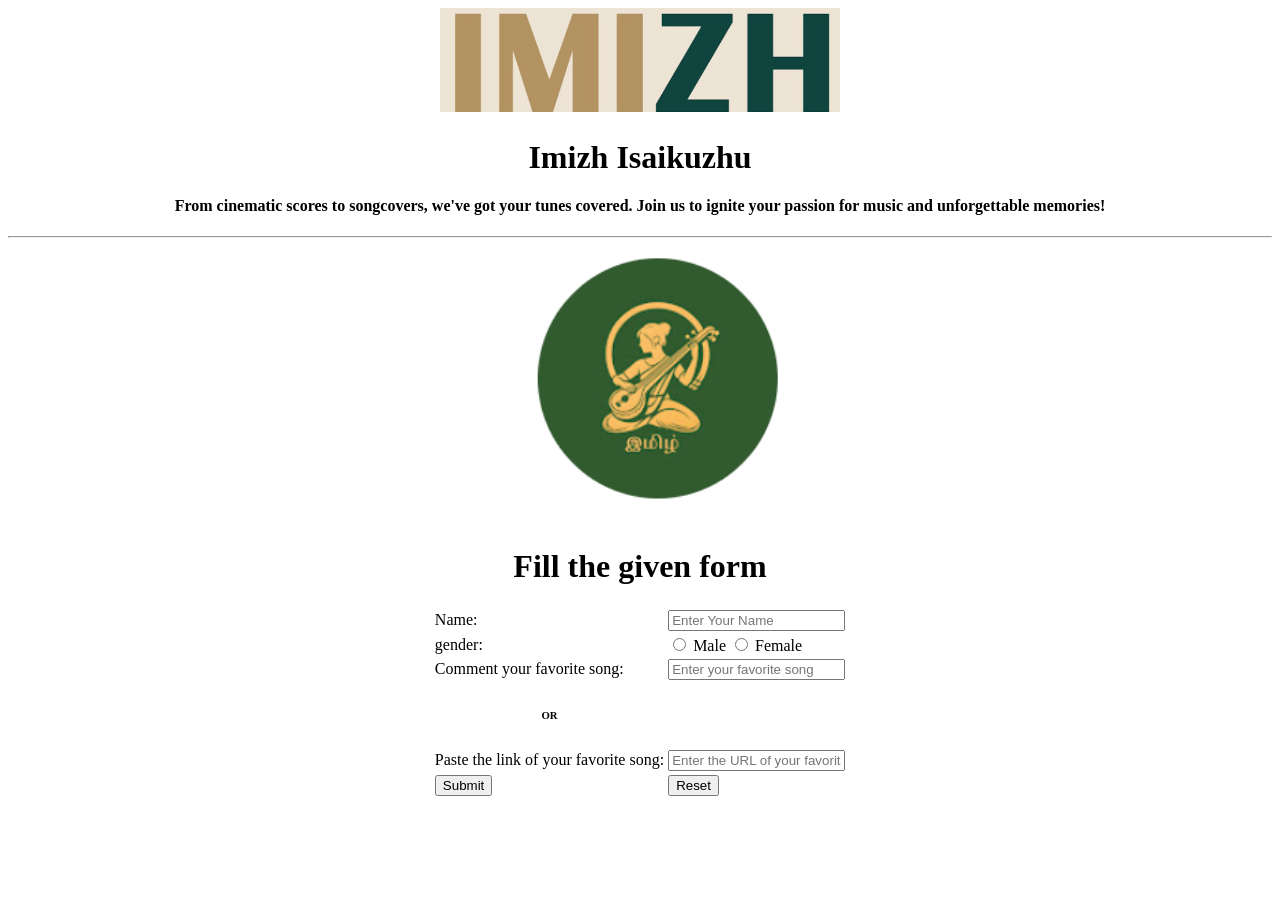
==== link.html @ 6e67407d "date" ====
<!DOCTYPE html>
<html lang="en">
<head>
    <meta charset="UTF-8">
    <meta name="viewport" content="width=device-width, initial-scale=1.0">
    <title>Imizh Isaikuzhu link></title>
</head>
<body>
    <center>
        <img src="Capture.PNG" alt="Imizh Isaikuzhu Logo" width="400">
        <h1>Imizh Isaikuzhu</h1>
        <h4>From cinematic scores to songcovers, we've got your tunes covered. Join us to ignite your passion for music and unforgettable memories!</h4>
    </center>
<hr>
    <center>
        <img src="img1.PNG" alt="Imizh Isaikuzhu Logo" width="300">
    </center>
<center>
<h1>Fill the given form</h1>
<form>
    <table> 
    <tr>
        <td> Name:</td> <td> <input type="text" placeholder="Enter Your Name"></td>
    </tr>
    <tr>   
        <td> gender: </td>
        <td>
            <input type="radio" name="gender" value="male"> Male
            <input type="radio" name="gender" value="female"> Female
        </td>
    </tr>
    <tr>
        <td>  Comment your favorite song: </td> 
        <td>
             <input type="text" placeholder="Enter your favorite song"><br>
        </td>
    </tr>
    <tr>
        <td>
             <center>
                <h6>OR</h6>
             </center>
        </td>

        
    </tr>
    
    <tr>
        <td>  Paste the link of your favorite song: </td> 
        <td>
                <input type="url" placeholder="Enter the URL of your favorite song">
        </td>
    </tr>
    <tr>
        <td> <input type="submit"> </td> 
        <td>
            <input type="reset" >
        </td>
    </table>
</form>
</center>
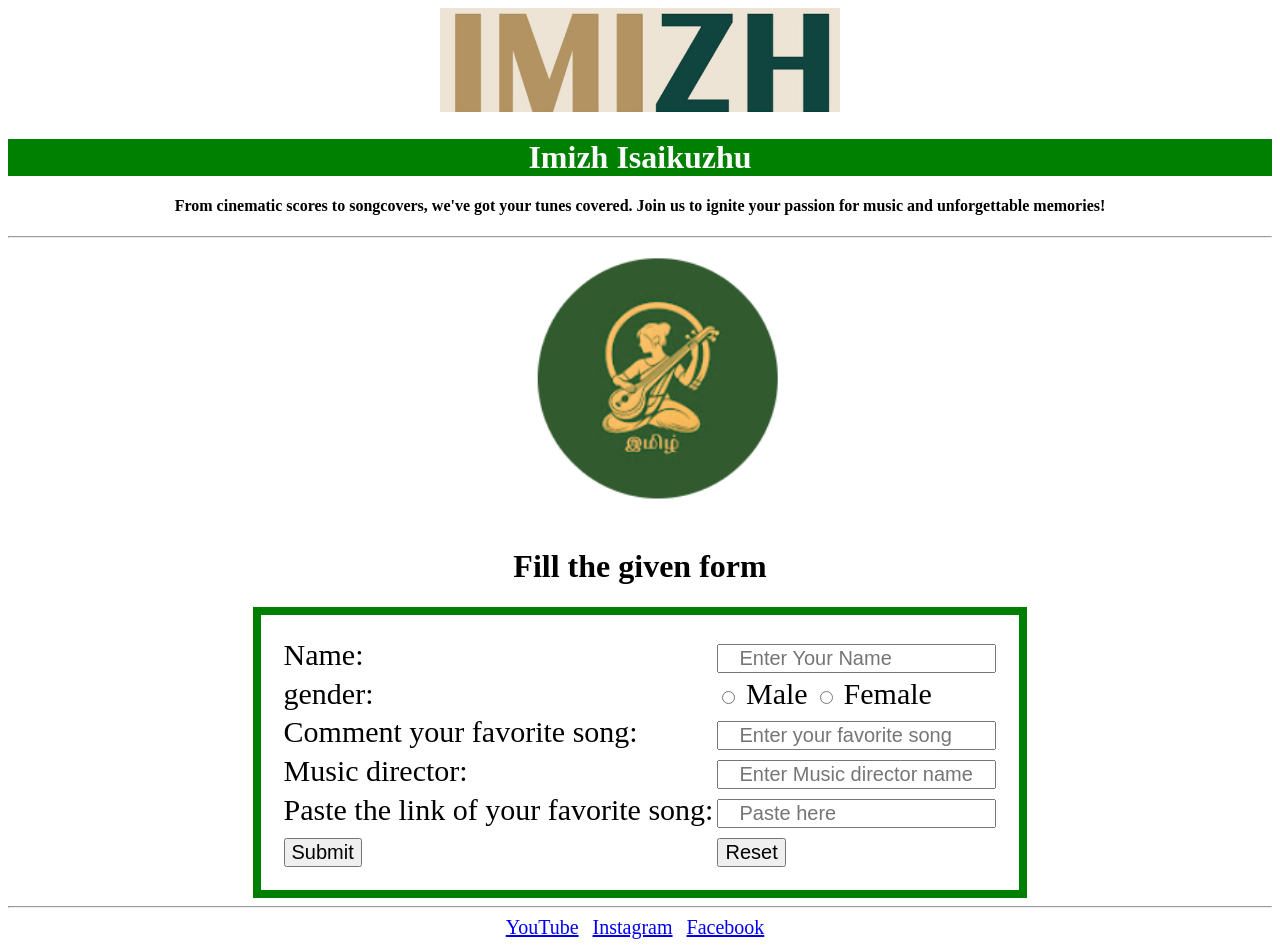
==== commit 6981c13a: "size" ====
--- a/link.html
+++ b/link.html
@@ -4,59 +4,69 @@
     <meta charset="UTF-8">
     <meta name="viewport" content="width=device-width, initial-scale=1.0">
     <title>Imizh Isaikuzhu link></title>
+    <link rel="stylesheet" href="style.css">
 </head>
 <body>
     <center>
-        <img src="Capture.PNG" alt="Imizh Isaikuzhu Logo" width="400">
-        <h1>Imizh Isaikuzhu</h1>
+        <img src="image/Capture.PNG" alt="Imizh Isaikuzhu Logo" width="400">
+        <h1 style="color: rgb(252, 251, 251); background-color: green;">Imizh Isaikuzhu</h1>
         <h4>From cinematic scores to songcovers, we've got your tunes covered. Join us to ignite your passion for music and unforgettable memories!</h4>
     </center>
 <hr>
     <center>
-        <img src="img1.PNG" alt="Imizh Isaikuzhu Logo" width="300">
+        <img  src="image/img1.PNG" alt="Imizh Isaikuzhu Logo" width="300">
     </center>
 <center>
 <h1>Fill the given form</h1>
 <form>
-    <table> 
-    <tr>
-        <td> Name:</td> <td> <input type="text" placeholder="Enter Your Name"></td>
+    <table class="tab"> 
+    <tr class="tab0">
+        <td> Name:</td> <td> <input style="font-size: 20px; padding-left: 20px;" type="text" placeholder="Enter Your Name"></td>
     </tr>
-    <tr>   
+    <tr class="tab1">   
         <td> gender: </td>
         <td>
             <input type="radio" name="gender" value="male"> Male
             <input type="radio" name="gender" value="female"> Female
         </td>
-    </tr>
-    <tr>
+    </tr >
+    <tr class="tab2">
         <td>  Comment your favorite song: </td> 
         <td>
-             <input type="text" placeholder="Enter your favorite song"><br>
+             <input style="font-size: 20px;padding-left: 20px;" type="text" placeholder="Enter your favorite song"><br>
         </td>
     </tr>
-    <tr>
+    <tr class="tab3">
+        <td> Music director:</td>
         <td>
-             <center>
-                <h6>OR</h6>
-             </center>
+            <input style="font-size: 20px;padding-left: 20px;" type="text" placeholder="Enter Music director name">
         </td>
+    </tr>
+    
 
         
     </tr>
     
-    <tr>
+    <tr class="tab4">
         <td>  Paste the link of your favorite song: </td> 
         <td>
-                <input type="url" placeholder="Enter the URL of your favorite song">
+                <input style="font-size: 20px;padding-left: 20px;" type="url" placeholder="Paste here">
         </td>
     </tr>
-    <tr>
-        <td> <input type="submit"> </td> 
+    <tr class="tab5">
+        <td> <input style="font-size: 20px;" type="submit"> </td> 
         <td>
-            <input type="reset" >
+            <input style="font-size: 20px;" type="reset" >
         </td>
+    </tr>
     </table>
 </form>
 </center>
 
+<hr>
+
+<center>
+<a style="font-size:20px; padding-right: 10px;" href="https://www.youtube.com/@imizhisaikuzhu" target="_blank" rel="noopener noreferrer">YouTube</a>  
+<a style="font-size:20px; padding-right: 10px;  " href="https://www.instagram.com/imizhisaikuzhu/" target="_blank" rel="noopener noreferrer">Instagram</a>
+<a style="font-size:20px; padding-right: 10px;" href="https://www.facebook.com/Imizh-Isaikuzhu-109187168882155" target="_blank" rel="noopener noreferrer">Facebook</a>
+</center>
--- a/style.css
+++ b/style.css
@@ -0,0 +1,61 @@
+.img {
+    display: inline-block;
+    border-color: green;
+    border-style: solid;
+    border-width: 5px;
+    width: 200px;
+    padding: 20px;
+    
+}
+.img1{
+    display:inline-block;
+    border-color: green;
+    border-style: solid;
+    border-width: 5px;
+    padding: 20px;
+    width: 200px;
+
+}
+.img2{
+    display:inline-block;
+    border-color: green;
+    border-style: solid;
+    border-width: 5px;
+    padding: 20px;
+    width: 200px;
+
+}
+
+.con {
+    text-align: center;
+}
+
+
+.tab {
+    
+    border: 8px solid green;
+    padding: 20px;
+}
+
+.tab0{
+    font-size: 30px;
+}
+
+.tab1{
+    font-size: 30px;
+}
+
+.tab2{
+    font-size: 30px;
+}
+
+.tab3{
+    font-size: 30px;
+}
+.tab4{
+    font-size: 30px;
+}
+
+.tab5{
+    font-size: 30px;
+}
